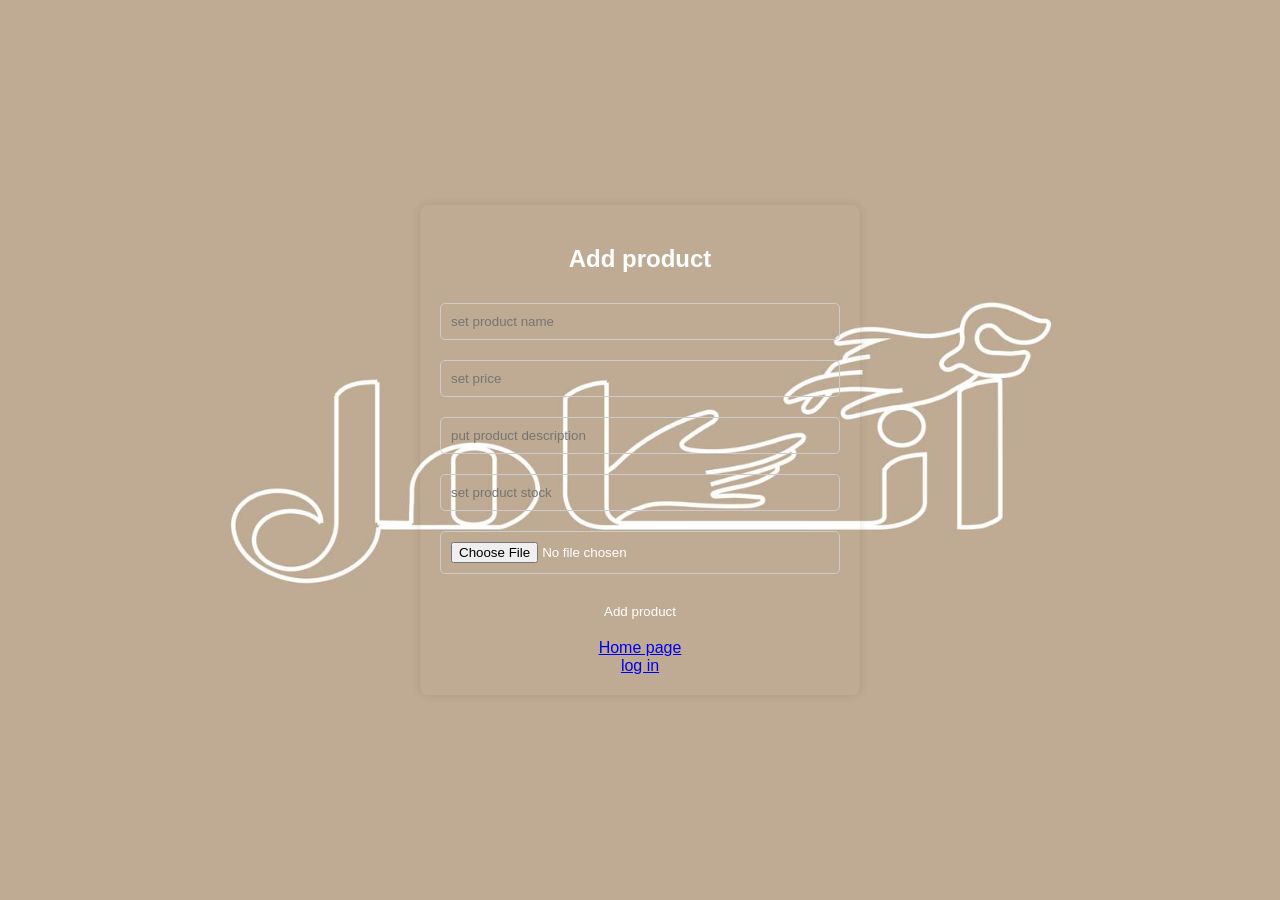
==== src/main/resources/static/addproduct.html @ 81fcf953 "32" ====
<!DOCTYPE html>
<html lang="en">
<head>
  <script src="https://ajax.googleapis.com/ajax/libs/jquery/3.7.1/jquery.min.js"></script>

  <script src="js/add.js"></script>

  <link rel="stylesheet" type="text/css" href="css\signup.css">
  <meta charset="UTF-8">
  <meta name="viewport" content="width=device-width, initial-scale=1">
  <title>أنامل</title>

</head>



<div class="container">
  <div class="signup-form">
    <h2>Add product</h2>
    <form id="add-product-form">
      <input type="text" id="name" name="name" placeholder="set product name" required>
      <input type="number" id="price" name="price" placeholder="set price" required>
      <input type="text" id="description" name="description" placeholder="put product description" required>
      <input type="number" id="stock" name="stock" placeholder="set product stock" required>
      <input type="file" id="imageUrl" name="imageUrl" accept="image/ " placeholder="enter the image of the product"  required>
      <button type="submit" id="submit-btn">Add product</button>
      <div class="home-link"><a href="admin.html">Home page</a></div>
      <a href="login.html">log in</a>
    </form>
  </div>
</div>


</body>
<style>
    body {
        font-family: Arial, sans-serif;
        background-color: #f4f4f4;
        margin: 0;
        padding: 0;
        display: flex;
        justify-content: center;
        align-items: center;
        height: 100vh;
  background: url(images/anaml.png) center;
    background-size: cover;
    font-family: sans-serif;




    }

    .signup-form {
          background-color: transparent;
    color: #fff; /* Assuming you still want white text */
    border-radius: 8px;
    box-shadow: 0 0 10px rgba(0, 0, 0, 0.1);
    padding: 20px;
    max-width: 400px;
    width: 100%;
    text-align: center;

    }

    .signup-form input {

    width: 100%;
    padding: 10px;
    margin: 10px 0;
    border: 1px solid #ccc;
    border-radius: 5px;
    box-sizing: border-box;
    background-color: transparent; /* Set background to transparent */


    }

    .signup-form button {
        width: 100%;
        padding: 10px;
        margin: 10px 0;
        border: none;
        background-color: #ff0000;
        color: #fff;
        border-radius: 5px;
        cursor: pointer;
         background-color: transparent;
    }

    .error-message {
        color: red;
        margin-top: 5px;
    }

    @media(max-width: 500px) {
        .signup-form {
            width: 90%;
        }
    }
</style>
</html>
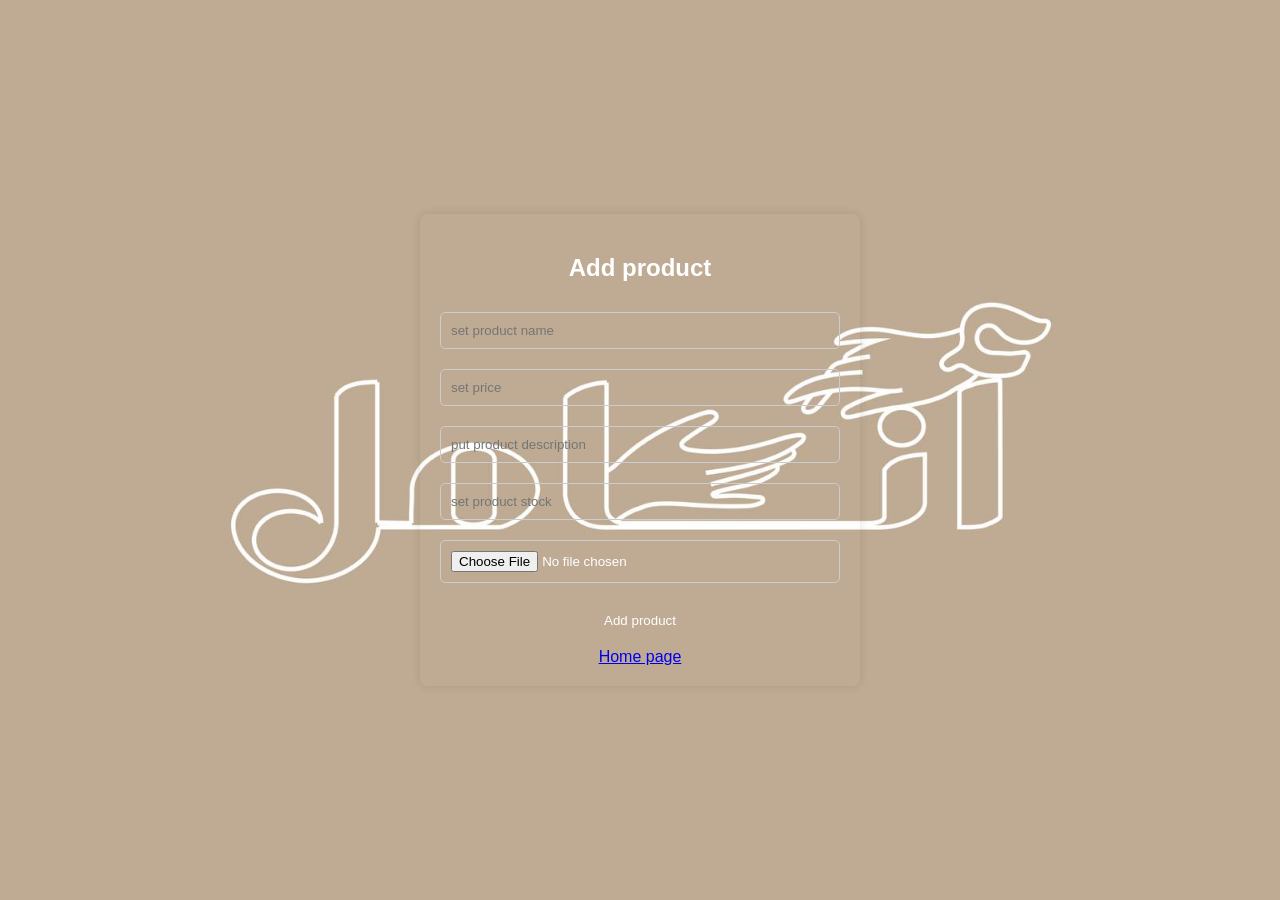
==== commit 440d518d: "s" ====
--- a/src/main/resources/static/addproduct.html
+++ b/src/main/resources/static/addproduct.html
@@ -25,7 +25,6 @@
       <input type="file" id="imageUrl" name="imageUrl" accept="image/ " placeholder="enter the image of the product"  required>
       <button type="submit" id="submit-btn">Add product</button>
       <div class="home-link"><a href="admin.html">Home page</a></div>
-      <a href="login.html">log in</a>
     </form>
   </div>
 </div>
